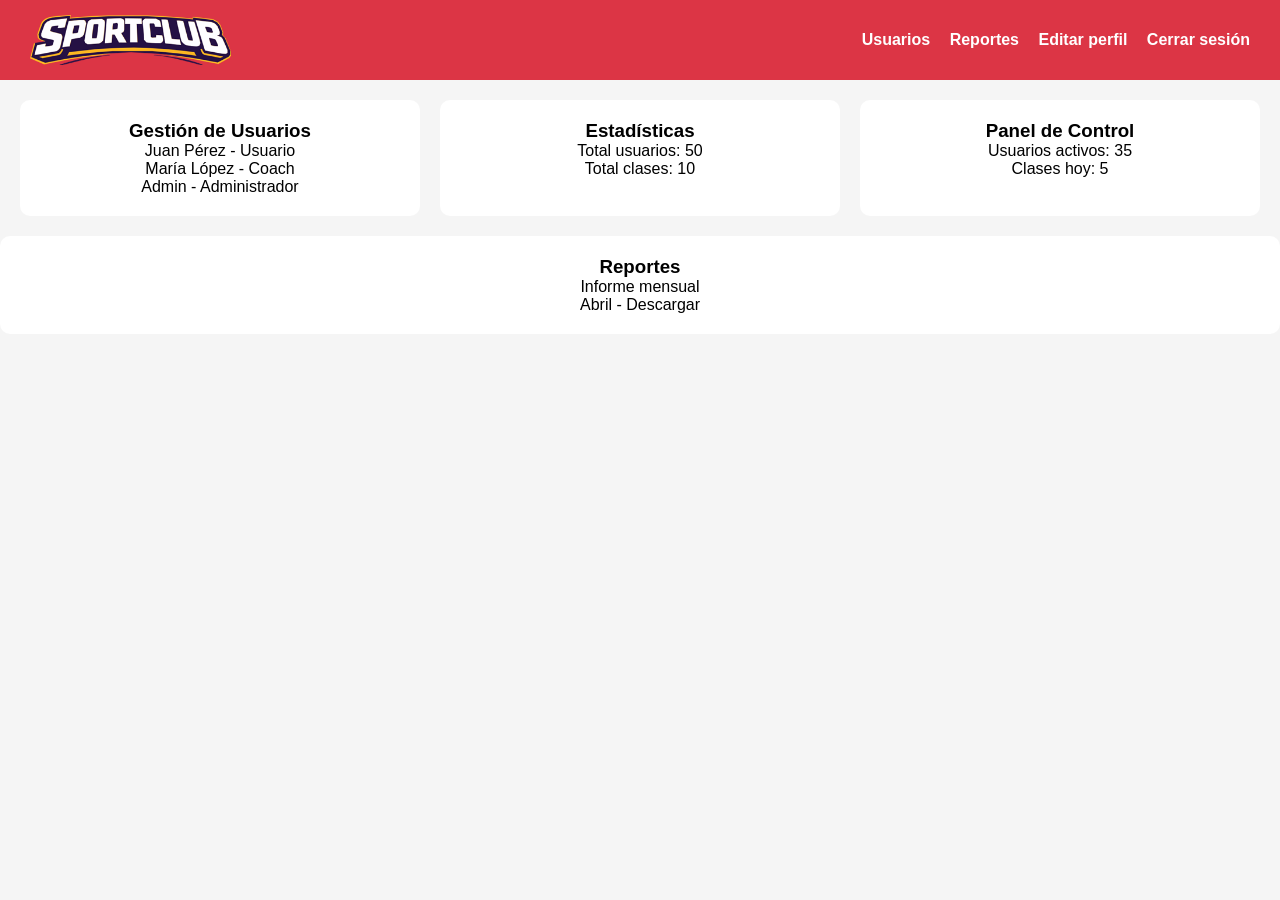
==== dashboard-admin.html @ 7b084305 "Evaluación 1 SportClub completa" ====
<!DOCTYPE html>
<html lang="es">
<head>
    <meta charset="UTF-8">
    <title>Dashboard Admin</title>
    <link rel="stylesheet" href="css/styles.css">
</head>
<body>

<header class="header admin">
    <img src="img/logo.png" class="logo">
    <nav>
    <a href="#">Usuarios</a>
    <a href="#">Reportes</a>
    <a href="#">Editar perfil</a>
    <a href="login.html">Cerrar sesión</a>
</nav>
</header>

<main class="dashboard">

    <section class="card">
        <h3>Gestión de Usuarios</h3>
        <p>Juan Pérez - Usuario</p>
        <p>María López - Coach</p>
        <p>Admin - Administrador</p>
    </section>

    <section class="card">
        <h3>Estadísticas</h3>
        <p>Total usuarios: 50</p>
        <p>Total clases: 10</p>
    </section>

    <section class="card">
        <h3>Panel de Control</h3>
        <p>Usuarios activos: 35</p>
        <p>Clases hoy: 5</p>
    </section>

</main>

</body>
</html>
<section class="card">
    <h3>Reportes</h3>
    <p>Informe mensual</p>
    <p>Abril - Descargar</p>
</section>
---- css/styles.css ----
:root {
    --primary: #2E1A47;
    --accent: #F2B705;
    --white: #FFFFFF;

    --user: #007BFF;
    --coach: #28a745;
    --admin: #dc3545;
}

* {
    margin: 0;
    padding: 0;
    box-sizing: border-box;
}

body {
    font-family: Arial, sans-serif;
    background: #f5f5f5;
}

/* HEADER */
.header {
    background: var(--primary);
    color: var(--white);
    display: flex;
    justify-content: space-between;
    align-items: center;
    padding: 15px 30px;
}

.logo {
    height: 50px;
}

nav a {
    color: var(--white);
    margin-left: 15px;
    text-decoration: none;
    font-weight: bold;
}

/* HERO */
.hero {
    text-align: center;
    padding: 60px 20px;
    background: var(--accent);
}

.hero h1 {
    font-size: 2.5rem;
}

/* SECCIONES */
section {
    padding: 40px 20px;
    text-align: center;
}
.login-container {
    width: 300px;
    margin: 100px auto;
    padding: 20px;
    background: white;
    text-align: center;
    border-radius: 10px;
}

.login-container input {
    width: 100%;
    margin: 10px 0;
    padding: 10px;
}

.login-container button {
    width: 100%;
    padding: 10px;
    background: var(--primary);
    color: white;
    border: none;
}

.links {
    margin-top: 10px;
    display: flex;
    justify-content: space-between;
}
.dashboard {
    display: flex;
    gap: 20px;
    padding: 20px;
}

.card {
    background: white;
    padding: 20px;
    flex: 1;
    border-radius: 10px;
}

/* COLOR USUARIO */
.header.user {
    background: var(--user);
}
/* COLOR COACH */
.header.coach {
    background: var(--coach);
}
body {
    font-family: Arial, sans-serif;
    background: #f5f5f5;
    background-image: none; /* 🔥 esto elimina la imagen */
}
/* COLOR ADMIN */
.header.admin {
    background: var(--admin);
}
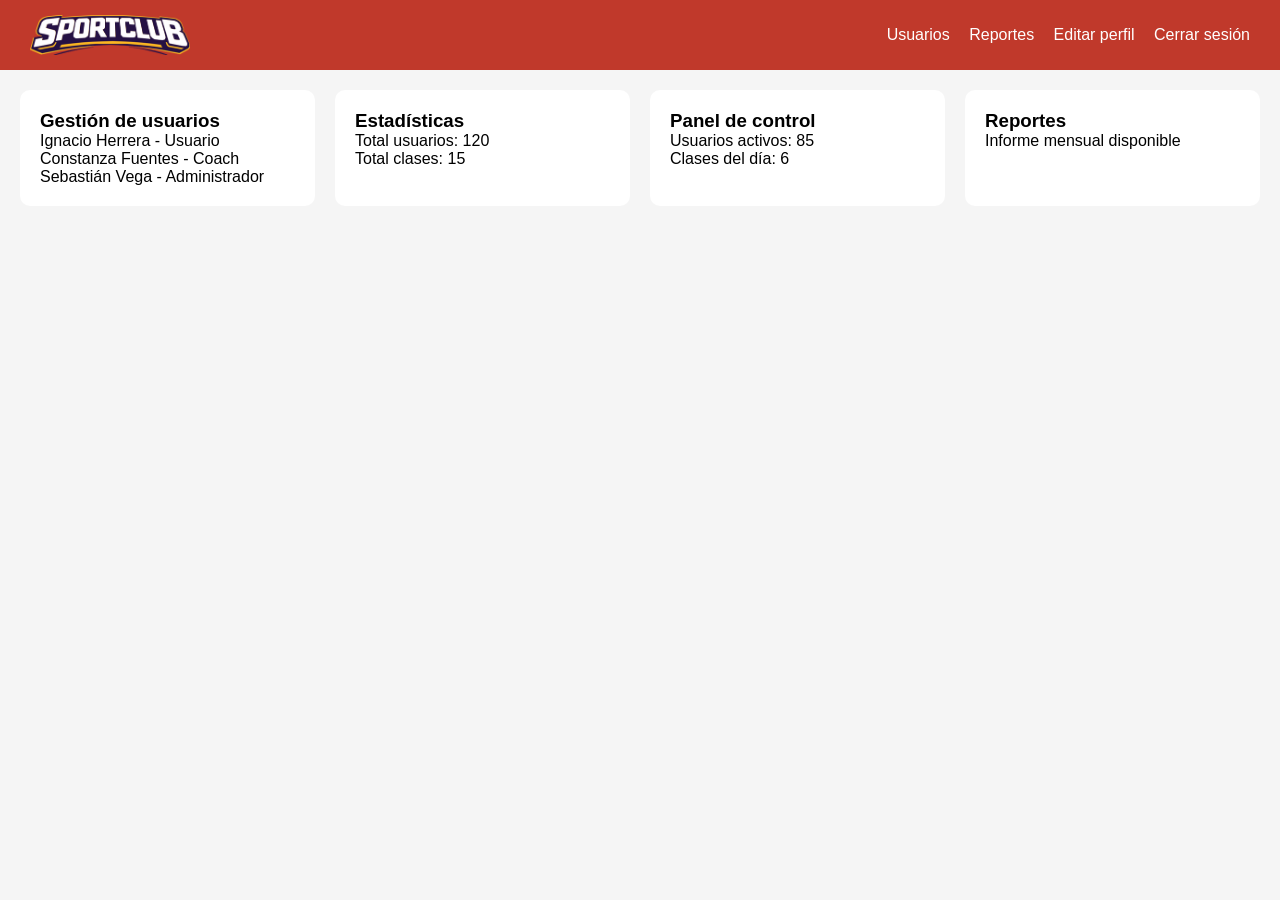
==== commit f489f831: "Nombres personalizados y dashboards finales" ====
--- a/dashboard-admin.html
+++ b/dashboard-admin.html
@@ -10,40 +10,38 @@
 <header class="header admin">
     <img src="img/logo.png" class="logo">
     <nav>
-    <a href="#">Usuarios</a>
-    <a href="#">Reportes</a>
-    <a href="#">Editar perfil</a>
-    <a href="login.html">Cerrar sesión</a>
-</nav>
+        <a href="#">Usuarios</a>
+        <a href="#">Reportes</a>
+        <a href="#">Editar perfil</a>
+        <a href="login.html">Cerrar sesión</a>
+    </nav>
 </header>
 
-<main class="dashboard">
+<div class="dashboard">
+    <div class="card">
+        <h3>Gestión de usuarios</h3>
+        <p>Ignacio Herrera - Usuario</p>
+        <p>Constanza Fuentes - Coach</p>
+        <p>Sebastián Vega - Administrador</p>
+    </div>
 
-    <section class="card">
-        <h3>Gestión de Usuarios</h3>
-        <p>Juan Pérez - Usuario</p>
-        <p>María López - Coach</p>
-        <p>Admin - Administrador</p>
-    </section>
+    <div class="card">
+        <h3>Estadísticas</h3>
+        <p>Total usuarios: 120</p>
+        <p>Total clases: 15</p>
+    </div>
 
-    <section class="card">
-        <h3>Estadísticas</h3>
-        <p>Total usuarios: 50</p>
-        <p>Total clases: 10</p>
-    </section>
+    <div class="card">
+        <h3>Panel de control</h3>
+        <p>Usuarios activos: 85</p>
+        <p>Clases del día: 6</p>
+    </div>
 
-    <section class="card">
-        <h3>Panel de Control</h3>
-        <p>Usuarios activos: 35</p>
-        <p>Clases hoy: 5</p>
-    </section>
-
-</main>
+    <div class="card">
+        <h3>Reportes</h3>
+        <p>Informe mensual disponible</p>
+    </div>
+</div>
 
 </body>
-</html>
-<section class="card">
-    <h3>Reportes</h3>
-    <p>Informe mensual</p>
-    <p>Abril - Descargar</p>
-</section>+</html>
--- a/css/styles.css
+++ b/css/styles.css
@@ -1,116 +1,144 @@
-:root {
-    --primary: #2E1A47;
-    --accent: #F2B705;
-    --white: #FFFFFF;
-
-    --user: #007BFF;
-    --coach: #28a745;
-    --admin: #dc3545;
-}
-
+/* RESET BÁSICO */
 * {
     margin: 0;
     padding: 0;
     box-sizing: border-box;
+    font-family: Arial, sans-serif;
 }
 
+/* COLORES */
+:root {
+    --primary: #2E1A47; /* morado */
+    --accent: #F2B705; /* dorado */
+    --white: #FFFFFF;
+
+    --user: #007BFF;
+    --coach: #28A745;
+    --admin: #C0392B;
+}
+
+/* BODY */
 body {
-    font-family: Arial, sans-serif;
     background: #f5f5f5;
 }
 
 /* HEADER */
 .header {
-    background: var(--primary);
-    color: var(--white);
     display: flex;
     justify-content: space-between;
     align-items: center;
     padding: 15px 30px;
+    background: var(--primary);
+    color: white;
 }
 
-.logo {
-    height: 50px;
+.header nav a {
+    margin-left: 15px;
+    color: white;
+    text-decoration: none;
 }
 
-nav a {
-    color: var(--white);
-    margin-left: 15px;
-    text-decoration: none;
-    font-weight: bold;
+/* COLORES POR ROL */
+.header.user {
+    background: var(--user);
 }
 
-/* HERO */
-.hero {
-    text-align: center;
-    padding: 60px 20px;
-    background: var(--accent);
+.header.coach {
+    background: var(--coach);
 }
 
-.hero h1 {
-    font-size: 2.5rem;
+.header.admin {
+    background: var(--admin);
 }
 
-/* SECCIONES */
-section {
-    padding: 40px 20px;
+/* LOGO */
+.logo {
+    height: 40px;
+}
+
+/* LOGIN */
+.login-container {
+    width: 300px;
+    margin: 80px auto;
+    padding: 25px;
+    background: white;
+    border-radius: 10px;
     text-align: center;
 }
-.login-container {
-    width: 300px;
-    margin: 100px auto;
-    padding: 20px;
-    background: white;
-    text-align: center;
-    border-radius: 10px;
+
+.login-container h2 {
+    margin-bottom: 15px;
 }
 
+/* INPUTS */
 .login-container input {
     width: 100%;
-    margin: 10px 0;
     padding: 10px;
+    margin: 8px 0;
+    border: 1px solid #ccc;
+    border-radius: 5px;
 }
 
+/* BOTÓN PRINCIPAL */
 .login-container button {
     width: 100%;
     padding: 10px;
     background: var(--primary);
     color: white;
     border: none;
+    border-radius: 5px;
+    cursor: pointer;
 }
 
+.login-container button:hover {
+    background: var(--accent);
+}
+
+/* ACCESO RÁPIDO */
+.roles {
+    margin-top: 20px;
+    display: flex;
+    flex-direction: column;
+    gap: 10px;
+}
+
+.roles button {
+    padding: 10px;
+    background: #444;
+    color: white;
+    border: none;
+    border-radius: 8px;
+    cursor: pointer;
+}
+
+.roles button:hover {
+    background: var(--accent);
+}
+
+/* LINKS */
 .links {
-    margin-top: 10px;
+    margin-top: 15px;
     display: flex;
     justify-content: space-between;
 }
+
+.links a {
+    font-size: 14px;
+    text-decoration: none;
+    color: var(--primary);
+}
+
+/* DASHBOARD */
 .dashboard {
     display: flex;
     gap: 20px;
     padding: 20px;
 }
 
+/* CARDS */
 .card {
     background: white;
     padding: 20px;
     flex: 1;
     border-radius: 10px;
-}
-
-/* COLOR USUARIO */
-.header.user {
-    background: var(--user);
-}
-/* COLOR COACH */
-.header.coach {
-    background: var(--coach);
-}
-body {
-    font-family: Arial, sans-serif;
-    background: #f5f5f5;
-    background-image: none; /* 🔥 esto elimina la imagen */
-}
-/* COLOR ADMIN */
-.header.admin {
-    background: var(--admin);
 }
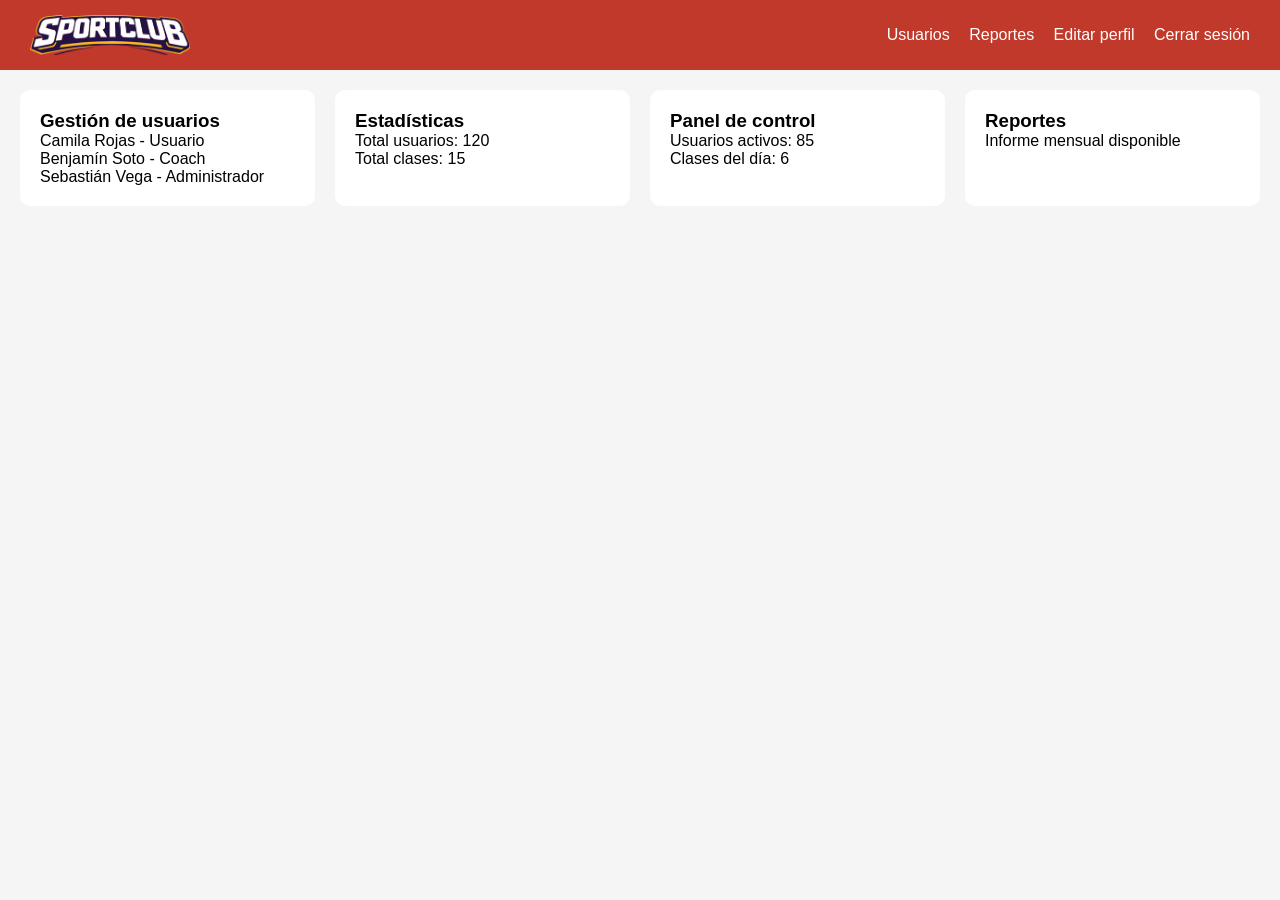
==== commit 3b70a35b: "Coherencia de usuarios entre dashboards" ====
--- a/dashboard-admin.html
+++ b/dashboard-admin.html
@@ -20,8 +20,8 @@
 <div class="dashboard">
     <div class="card">
         <h3>Gestión de usuarios</h3>
-        <p>Ignacio Herrera - Usuario</p>
-        <p>Constanza Fuentes - Coach</p>
+        <p>Camila Rojas - Usuario</p>
+        <p>Benjamín Soto - Coach</p>
         <p>Sebastián Vega - Administrador</p>
     </div>
 
